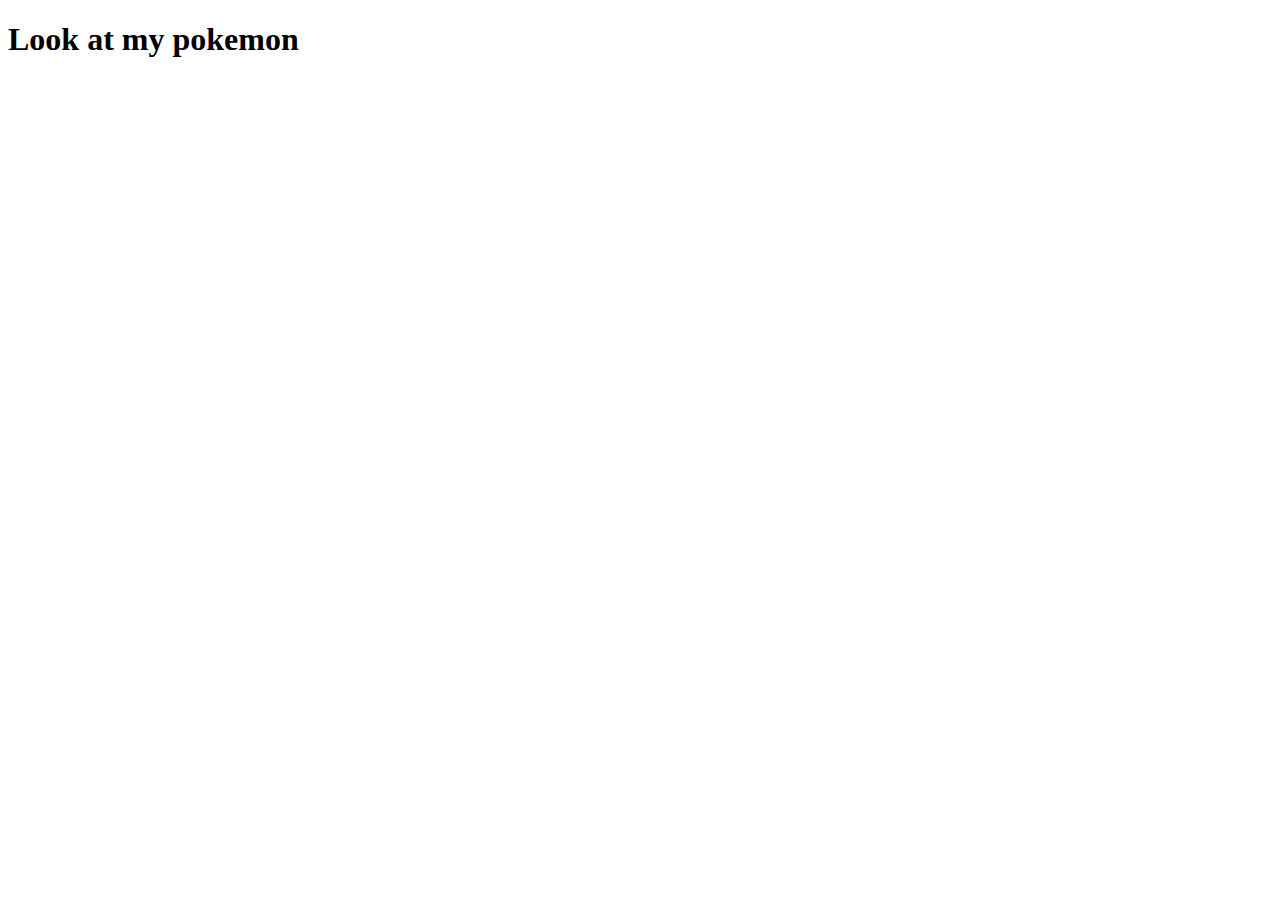
==== pokemon sprites demo/index.html @ a9db937f "feat: index file created" ====
<!DOCTYPE html>
<html lang="en">

<head>
    <meta charset="UTF-8">
    <meta http-equiv="X-UA-Compatible" content="IE=edge">
    <meta name="viewport" content="width=device-width, initial-scale=1.0">
    <title>pokemon sprites demo</title>
</head>

<body>
    <h1>Look at my pokemon</h1>
    <section id="container"></section>

    <script>
        app.js
    </script>
</body>

</html>
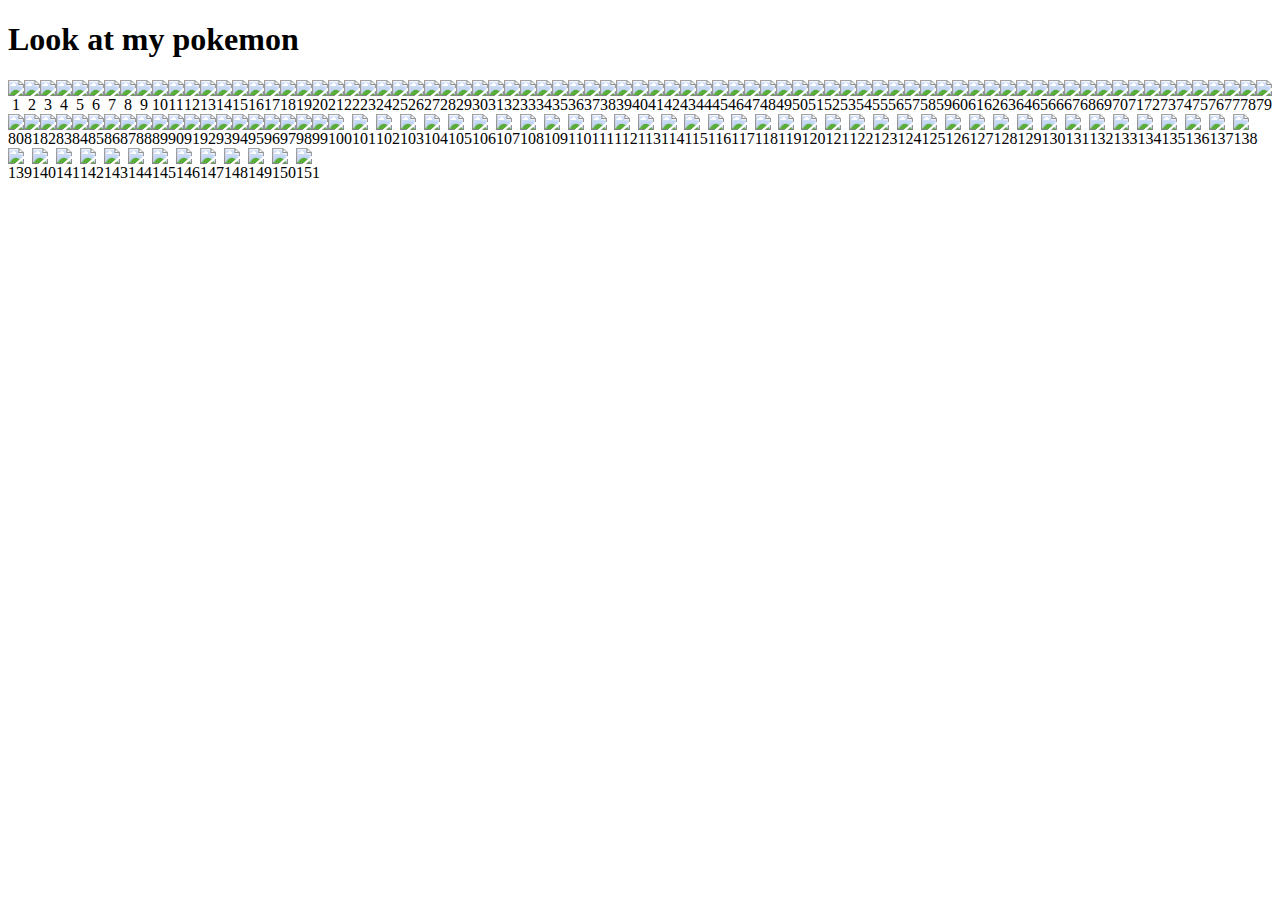
==== commit c086c54d: "feat: pokemon sprites demo completed" ====
--- a/pokemon sprites demo/index.html
+++ b/pokemon sprites demo/index.html
@@ -6,15 +6,14 @@
     <meta http-equiv="X-UA-Compatible" content="IE=edge">
     <meta name="viewport" content="width=device-width, initial-scale=1.0">
     <title>pokemon sprites demo</title>
+    <link rel="stylesheet" href="app.css">
 </head>
 
 <body>
     <h1>Look at my pokemon</h1>
     <section id="container"></section>
 
-    <script>
-        app.js
-    </script>
+    <script src="app.js"></script>
 </body>
 
 </html>--- a/pokemon sprites demo/app.css
+++ b/pokemon sprites demo/app.css
@@ -0,0 +1,8 @@
+.pokemon {
+    display: inline-block;
+    text-align: center;
+}
+
+.pokemon img {
+    display: block;
+}